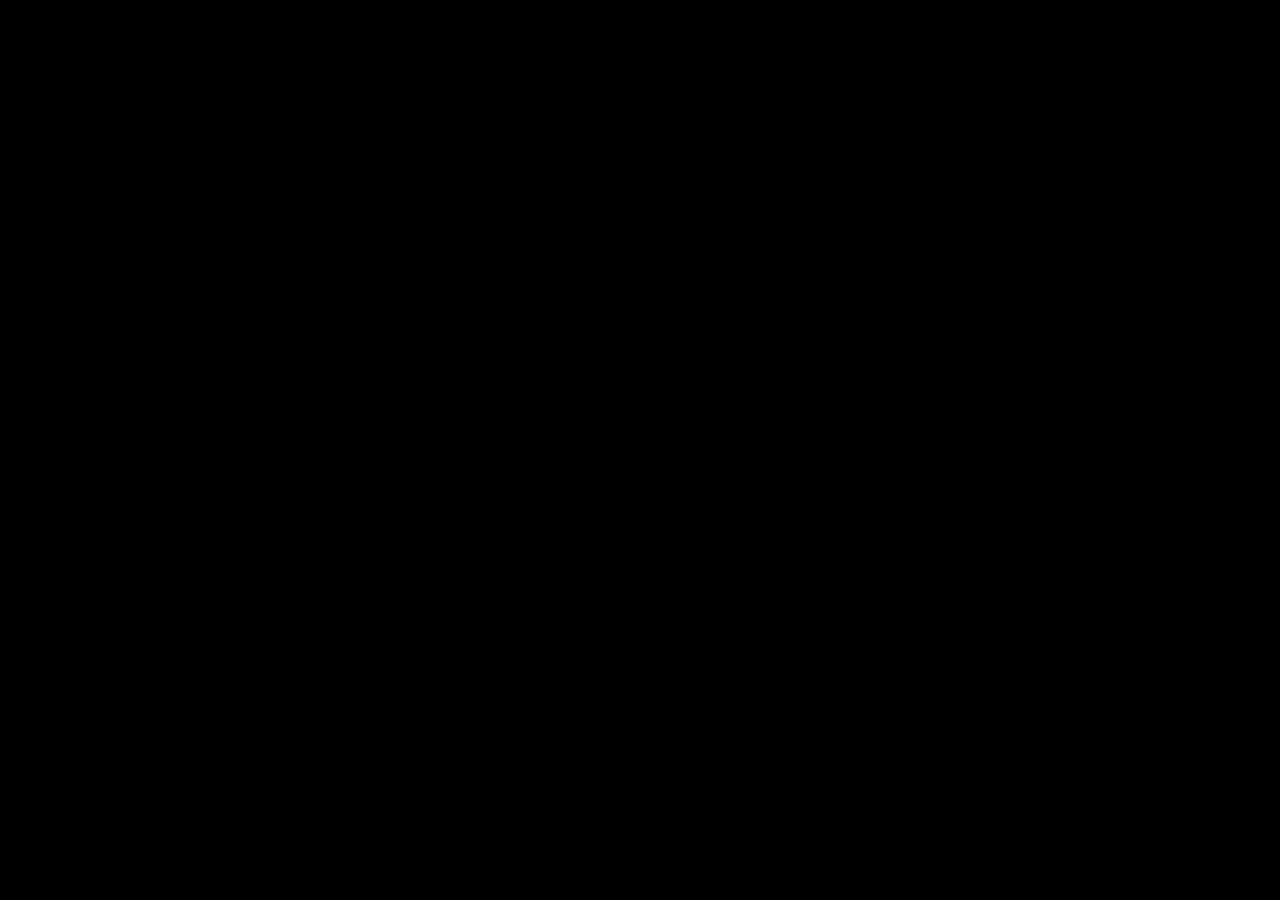
==== index.html @ f1bd2fbf "Update index.html" ====
<!DOCTYPE html>
<html lang="en">
 <head>
        <meta charset="UTF-8">
        <meta name="viewport" content="width=device-width, initial-scale=1.0">
        <link rel="stylesheet" href="inertia.css">
        <title>YAM SOON</title>
        <link rel="icon" type="image/png" href="https://i.ibb.co/WxtSQTB/favicon.png"/>
        <style type="text/css">
        
        </style>


    </head>


     <body style="text-align:center;vertical-align:middle;margin:210px 300px"></body>
        <iframe width="800" height="300" src="https://www.youtube.com/embed/3Jmhfh7e_0Q" frameborder="0" style="border:none" allow="accelerometer; autoplay; encrypted-media; gyroscope; picture-in-picture" allowfullscreen></iframe>
     </body>
</html>
---- inertia.css ----
body {
    background-color: #000000;
}
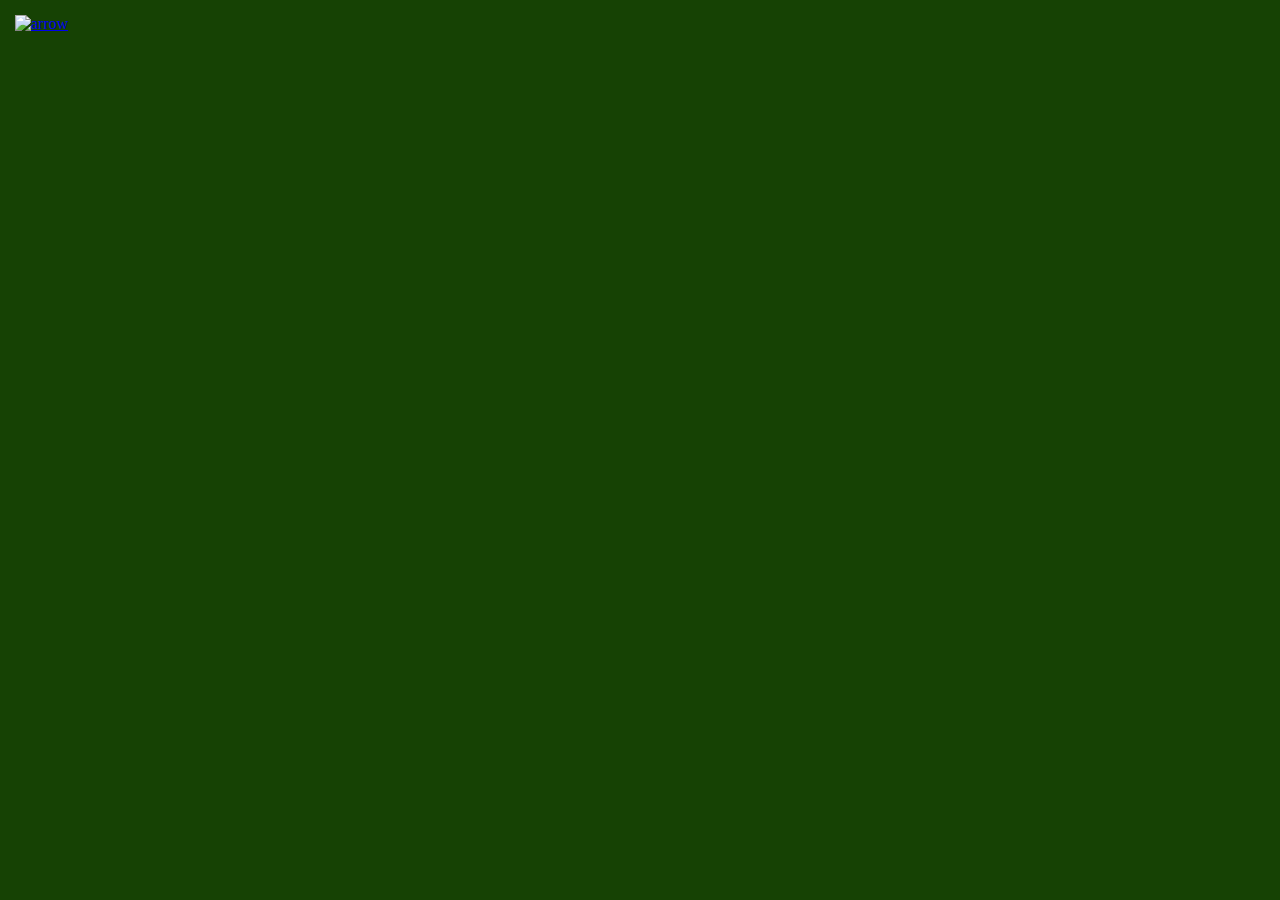
==== commit 9725d548: "Update index.html" ====
--- a/index.html
+++ b/index.html
@@ -6,16 +6,22 @@
         <link rel="stylesheet" href="inertia.css">
         <title>YAM SOON</title>
         <link rel="icon" type="image/png" href="https://i.ibb.co/WxtSQTB/favicon.png"/>
-        <style type="text/css">
-        
+        <style>
+            
+        .back {position: absolute; top: 15px; left: 15px} 
         </style>
 
 
     </head>
 
+    <div class="back">
+        <a href="http://greeneggsandyam.com/judas">
+         <img src="https://i.ibb.co/37yz3K6/arrow.png" alt="arrow" width="50" height="15">
+       </a>
+      </div>
 
-     <body style="text-align:center;vertical-align:middle;margin:210px 300px"></body>
-        <iframe width="800" height="300" src="https://www.youtube.com/embed/3Jmhfh7e_0Q" frameborder="0" style="border:none" allow="accelerometer; autoplay; encrypted-media; gyroscope; picture-in-picture" allowfullscreen></iframe>
+     <body style="text-align:center;margin:200px 0px"></body>
+        <iframe width="800" height="300" src="https://www.youtube.com/embed/3Jmhfh7e_0Q?autoplay=1&version=3&loop=1&playlist=3Jmhfh7e_0Q" frameborder="0" style="border:none" allow="accelerometer; autoplay; encrypted-media; gyroscope; picture-in-picture" allowfullscreen></iframe>
      </body>
 </html>
         
--- a/inertia.css
+++ b/inertia.css
@@ -1,3 +1,3 @@
 body {
-    background-color: #000000;
+    background-color:#164204;
 }
